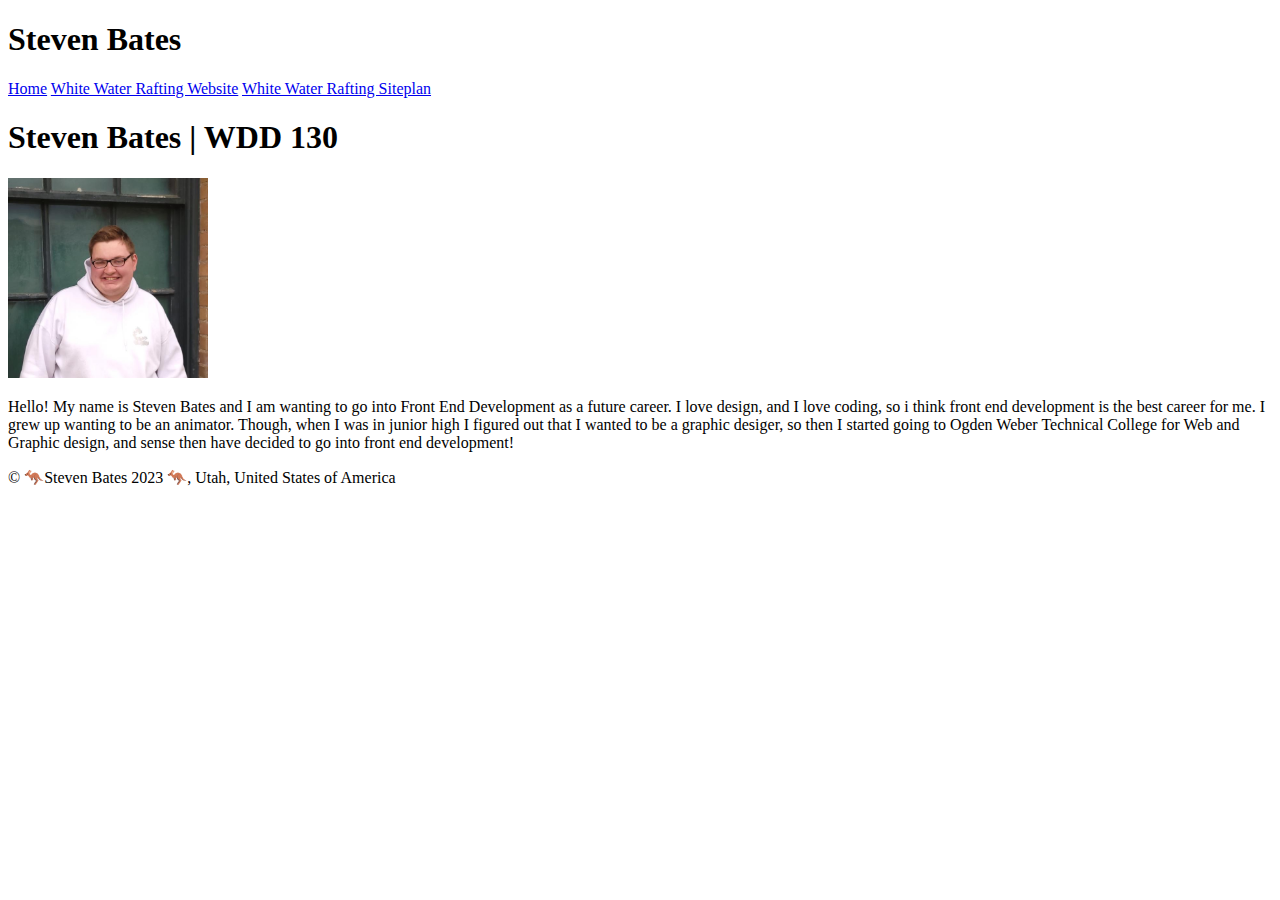
==== index.html @ 32f09856 "adding html and img file to commit" ====
<!DOCTYPE html>
<html lang="en">
    <head>
        <title>Steven Bates' Homepage</title>
        <meta charset="utf-8">
        <meta name="viewport" content="width=device-width,initial-scale=1.0">
    </head>
    <body>
        <header>
            <h1>Steven Bates</h1>
            <nav>
                    <a href="#">Home</a>
                    <a href="wwr/">White Water Rafting Website</a>
                    <a href="wwr/site-plan-rafting.html">White Water Rafting Siteplan</a>
            </nav>
        </header>
        <main>
            <h1>Steven Bates | WDD 130</h1>
            <img src="images/profile.JPG" alt="Hello, I am Steven Bates" width="200">
            <p>Hello! My name is Steven Bates and I am wanting to go into Front End Development as a future career. 
                I love design, and I love coding, so i think front end development is the best career for me. I grew up wanting to be an animator. Though, when I was in junior high
            I figured out that I wanted to be a graphic desiger, so then I started going to Ogden Weber Technical College for Web and Graphic design, and sense then have decided
        to go into front end development!</p>
        </main>
        <footer>
            <p>&copy; 🦘Steven Bates 2023 🦘, Utah, United States of America</p>
        </footer>
    </body>
</html>
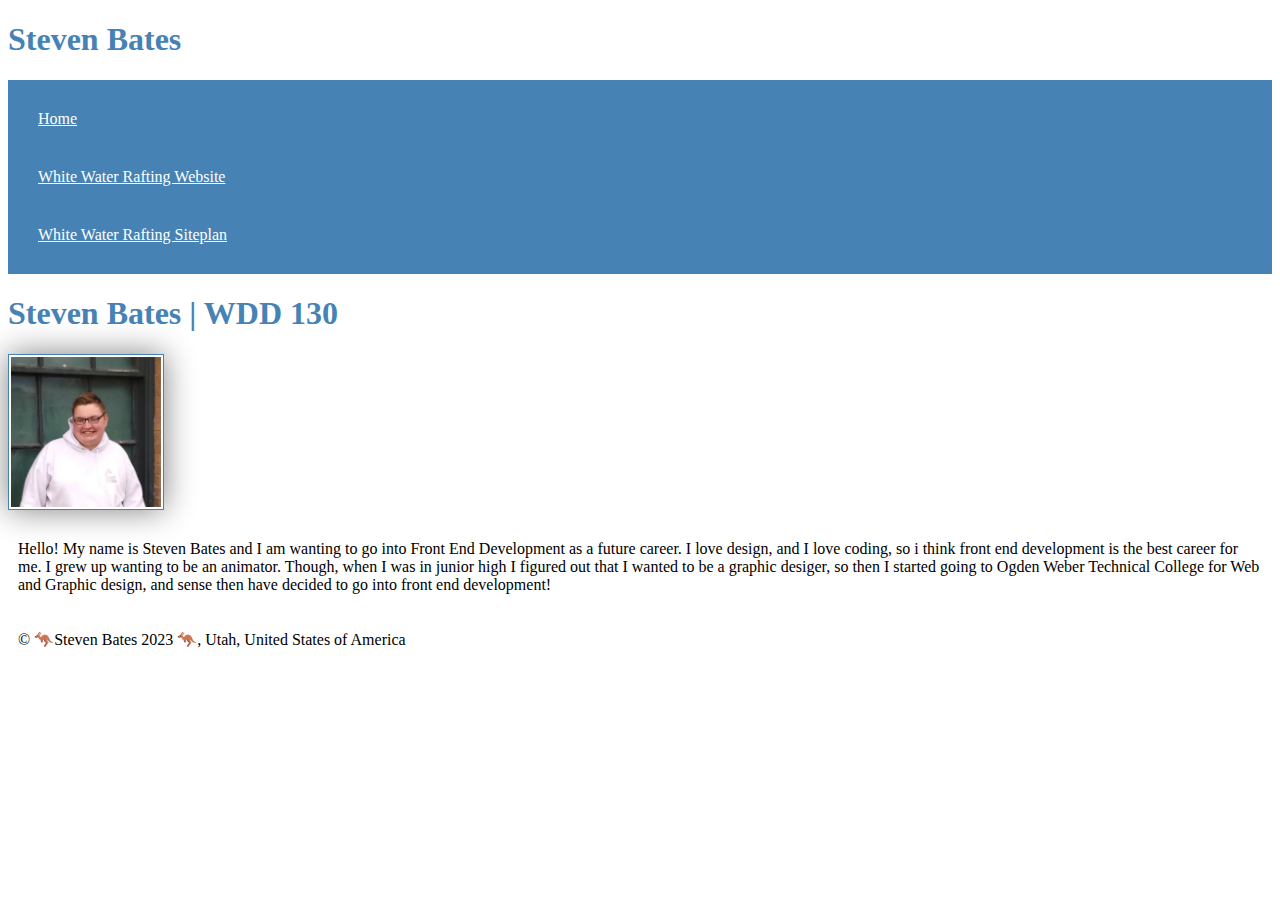
==== commit 3ba9baa3: "css styles" ====
--- a/index.html
+++ b/index.html
@@ -1,9 +1,10 @@
 <!DOCTYPE html>
 <html lang="en">
     <head>
-        <title>Steven Bates' Homepage</title>
+        <title>Steven Bates WDD 130</title>
         <meta charset="utf-8">
         <meta name="viewport" content="width=device-width,initial-scale=1.0">
+        <link rel="stylesheet" href="styles/styles.css">
     </head>
     <body>
         <header>
--- a/styles/styles.css
+++ b/styles/styles.css
@@ -0,0 +1,26 @@
+nav {
+    background-color: steelblue;
+    padding: 10px;
+}
+
+nav a {
+    color: white;
+    display: block;
+    padding: 20px;
+}
+
+h1 {
+    color: steelblue;
+}
+
+img {
+    width: 150px;
+    height: auto;
+    border: 1px solid steelblue;
+    padding: 2px;
+    box-shadow: 0 0 30px gray;
+}
+
+p {
+    padding: 10px;
+}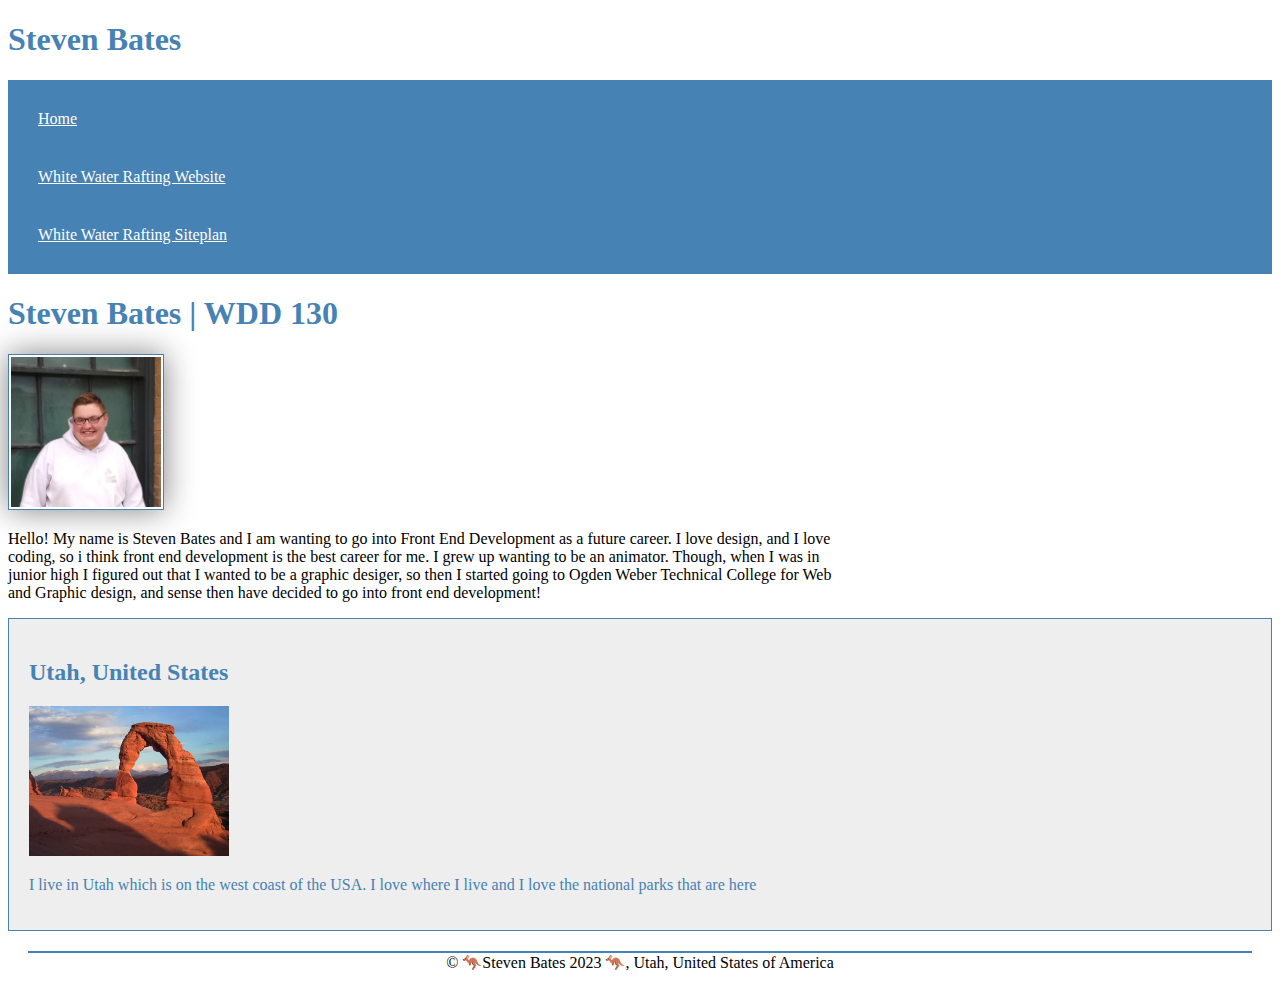
==== commit 84bd3289: "Homepage Enhancement!" ====
--- a/index.html
+++ b/index.html
@@ -4,6 +4,8 @@
         <title>Steven Bates WDD 130</title>
         <meta charset="utf-8">
         <meta name="viewport" content="width=device-width,initial-scale=1.0">
+        <meta name="description" content="Steven Bates, WDD130 course, BYU Pathways, White Water Rafting">
+        <meta name="author" content="Steven Bates">
         <link rel="stylesheet" href="styles/styles.css">
     </head>
     <body>
@@ -23,6 +25,11 @@
             I figured out that I wanted to be a graphic desiger, so then I started going to Ogden Weber Technical College for Web and Graphic design, and sense then have decided
         to go into front end development!</p>
         </main>
+        <aside>
+            <h2>Utah, United States</h2>
+            <img src="images/arch.jpg" alt="arches national park" width="200">
+            <p>I live in Utah which is on the west coast of the USA. I love where I live and I love the national parks that are here</p>
+        </aside>
         <footer>
             <p>&copy; 🦘Steven Bates 2023 🦘, Utah, United States of America</p>
         </footer>
--- a/styles/styles.css
+++ b/styles/styles.css
@@ -13,7 +13,7 @@
     color: steelblue;
 }
 
-img {
+main img {
     width: 150px;
     height: auto;
     border: 1px solid steelblue;
@@ -22,5 +22,28 @@
 }
 
 p {
-    padding: 10px;
+    padding: 0;
+}
+
+main {
+    width: 840px;
+}
+
+aside {
+    margin: auto;
+    border: 1px solid steelblue;
+    background-color: #EEEEEE;
+    padding: 20px;
+    color: steelblue;
+}
+
+aside img {
+    width: 200px;
+    height: auto;
+}
+
+footer p {
+    margin: 20px;
+    border-top: 2px solid steelblue;
+    text-align: center;
 }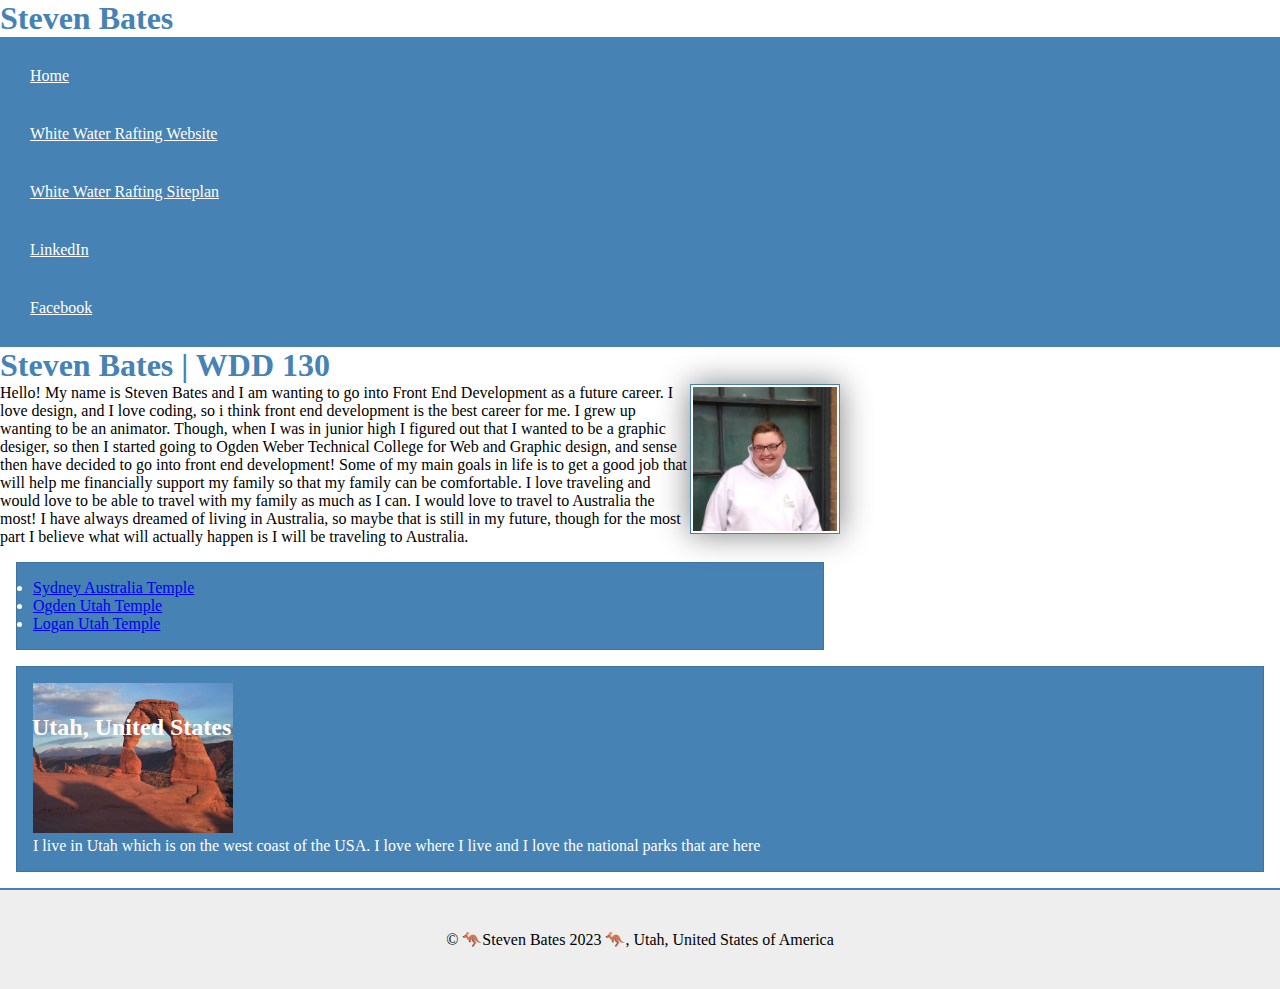
==== commit 251ae738: "Enhancing the Home page, adding some links, more" ====
--- a/index.html
+++ b/index.html
@@ -15,6 +15,8 @@
                     <a href="#">Home</a>
                     <a href="wwr/">White Water Rafting Website</a>
                     <a href="wwr/site-plan-rafting.html">White Water Rafting Siteplan</a>
+                    <a href="https://www.linkedin.com/in/stevenbbatesb3p/">LinkedIn</a>
+                    <a href="https://www.facebook.com/steven.bates.92754">Facebook</a>
             </nav>
         </header>
         <main>
@@ -23,9 +25,16 @@
             <p>Hello! My name is Steven Bates and I am wanting to go into Front End Development as a future career. 
                 I love design, and I love coding, so i think front end development is the best career for me. I grew up wanting to be an animator. Though, when I was in junior high
             I figured out that I wanted to be a graphic desiger, so then I started going to Ogden Weber Technical College for Web and Graphic design, and sense then have decided
-        to go into front end development!</p>
+        to go into front end development! Some of my main goals in life is to get a good job that will help me financially support my family so that my family can be comfortable.
+        I love traveling and would love to be able to travel with my family as much as I can. I would love to travel to Australia the most! I have always dreamed of living in 
+        Australia, so maybe that is still in my future, though for the most part I believe what will actually happen is I will be traveling to Australia.      
+            <ul class="box">
+                <li><a href="https://www.churchofjesuschrist.org/temples/details/sydney-australia-temple?lang=eng">Sydney Australia Temple</a></li>
+                <li><a href="https://www.churchofjesuschrist.org/temples/details/ogden-utah-temple?lang=eng">Ogden Utah Temple</a></li>
+                <li><a href="https://www.churchofjesuschrist.org/temples/details/logan-utah-temple?lang=eng">Logan Utah Temple</a></li>
+            </ul>
         </main>
-        <aside>
+        <aside class="box">
             <h2>Utah, United States</h2>
             <img src="images/arch.jpg" alt="arches national park" width="200">
             <p>I live in Utah which is on the west coast of the USA. I love where I live and I love the national parks that are here</p>
@@ -33,5 +42,5 @@
         <footer>
             <p>&copy; 🦘Steven Bates 2023 🦘, Utah, United States of America</p>
         </footer>
-    </body>
+    </body> <!--Last Modified 5/4/2023-->
 </html>--- a/styles/styles.css
+++ b/styles/styles.css
@@ -1,3 +1,9 @@
+* {
+    margin: 0;
+    padding: 0;
+    box-sizing: border-box;
+}
+
 nav {
     background-color: steelblue;
     padding: 10px;
@@ -19,6 +25,7 @@
     border: 1px solid steelblue;
     padding: 2px;
     box-shadow: 0 0 30px gray;
+    float: right;
 }
 
 p {
@@ -30,20 +37,39 @@
 }
 
 aside {
-    margin: auto;
-    border: 1px solid steelblue;
-    background-color: #EEEEEE;
-    padding: 20px;
-    color: steelblue;
+    position: relative;
+}
+
+aside h2 {
+    position: absolute;
+    top: 47px;
+    left: 15px;
+    z-index: 1;
 }
 
 aside img {
     width: 200px;
     height: auto;
+    opacity: 0.9;
 }
 
 footer p {
     margin: 20px;
+    text-align: center;
+}
+
+footer {
     border-top: 2px solid steelblue;
-    text-align: center;
+    background-color: #EEEEEE;
+    padding: 20px;
+}
+
+/* Class Selectors */
+
+.box {
+    margin: 1rem ;
+    border: 1px solid rgba(0,0,0, .1);
+    padding: 1rem ;
+    background-color: steelblue;
+    color: #ffffff;
 }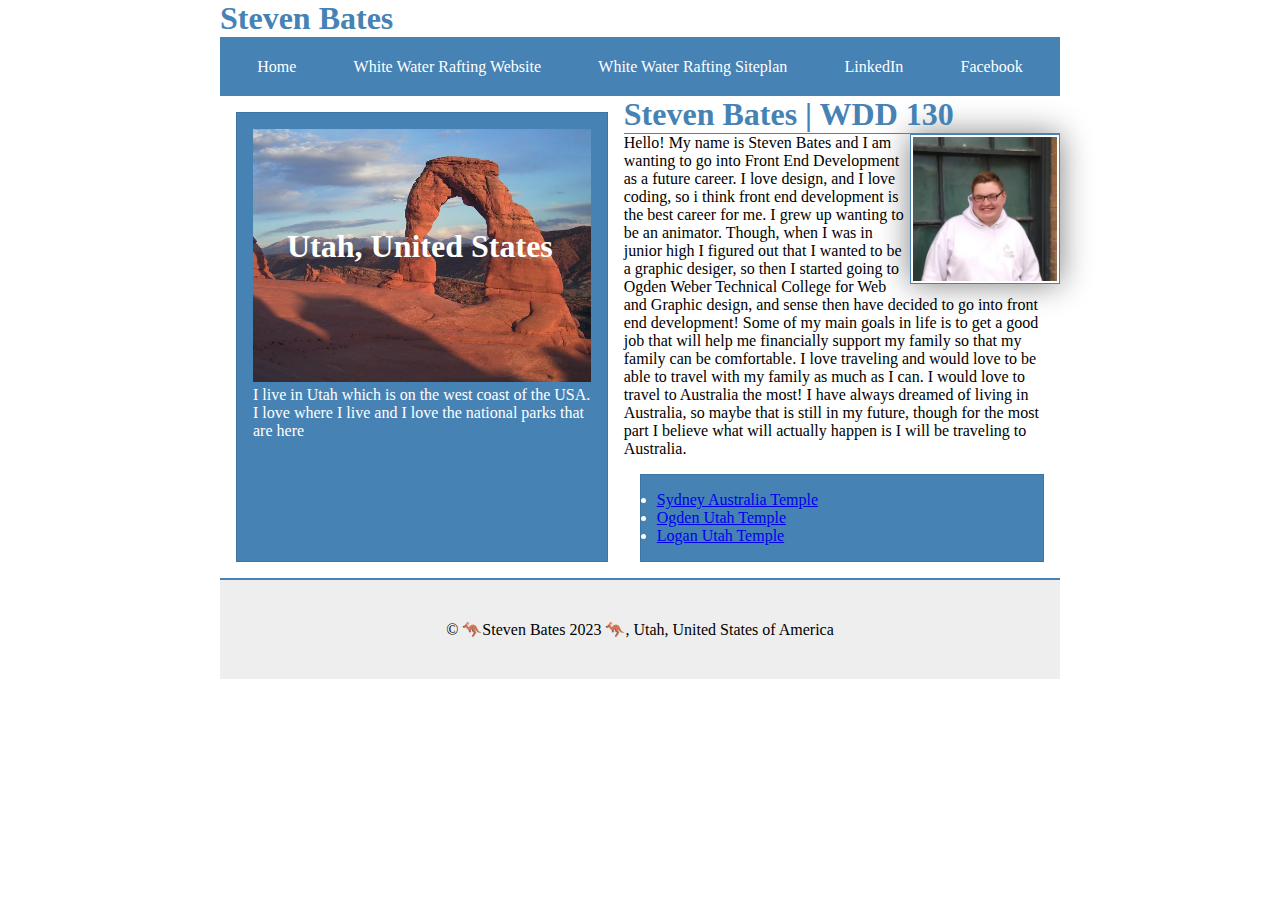
==== commit 53e5851b: "Grid layout" ====
--- a/index.html
+++ b/index.html
@@ -19,26 +19,28 @@
                     <a href="https://www.facebook.com/steven.bates.92754">Facebook</a>
             </nav>
         </header>
-        <main>
-            <h1>Steven Bates | WDD 130</h1>
-            <img src="images/profile.JPG" alt="Hello, I am Steven Bates" width="200">
-            <p>Hello! My name is Steven Bates and I am wanting to go into Front End Development as a future career. 
-                I love design, and I love coding, so i think front end development is the best career for me. I grew up wanting to be an animator. Though, when I was in junior high
-            I figured out that I wanted to be a graphic desiger, so then I started going to Ogden Weber Technical College for Web and Graphic design, and sense then have decided
-        to go into front end development! Some of my main goals in life is to get a good job that will help me financially support my family so that my family can be comfortable.
-        I love traveling and would love to be able to travel with my family as much as I can. I would love to travel to Australia the most! I have always dreamed of living in 
-        Australia, so maybe that is still in my future, though for the most part I believe what will actually happen is I will be traveling to Australia.      
-            <ul class="box">
-                <li><a href="https://www.churchofjesuschrist.org/temples/details/sydney-australia-temple?lang=eng">Sydney Australia Temple</a></li>
-                <li><a href="https://www.churchofjesuschrist.org/temples/details/ogden-utah-temple?lang=eng">Ogden Utah Temple</a></li>
-                <li><a href="https://www.churchofjesuschrist.org/temples/details/logan-utah-temple?lang=eng">Logan Utah Temple</a></li>
-            </ul>
-        </main>
-        <aside class="box">
-            <h2>Utah, United States</h2>
-            <img src="images/arch.jpg" alt="arches national park" width="200">
-            <p>I live in Utah which is on the west coast of the USA. I love where I live and I love the national parks that are here</p>
-        </aside>
+        <div class="grid">
+            <main>
+                <h1>Steven Bates | WDD 130</h1>
+                <img src="images/profile.JPG" alt="Hello, I am Steven Bates" width="200">
+                <p>Hello! My name is Steven Bates and I am wanting to go into Front End Development as a future career. 
+                    I love design, and I love coding, so i think front end development is the best career for me. I grew up wanting to be an animator. Though, when I was in junior high
+                    I figured out that I wanted to be a graphic desiger, so then I started going to Ogden Weber Technical College for Web and Graphic design, and sense then have decided
+                    to go into front end development! Some of my main goals in life is to get a good job that will help me financially support my family so that my family can be comfortable.
+                    I love traveling and would love to be able to travel with my family as much as I can. I would love to travel to Australia the most! I have always dreamed of living in 
+                    Australia, so maybe that is still in my future, though for the most part I believe what will actually happen is I will be traveling to Australia.      
+                <ul class="box">
+                    <li><a href="https://www.churchofjesuschrist.org/temples/details/sydney-australia-temple?lang=eng">Sydney Australia Temple</a></li>
+                    <li><a href="https://www.churchofjesuschrist.org/temples/details/ogden-utah-temple?lang=eng">Ogden Utah Temple</a></li>
+                    <li><a href="https://www.churchofjesuschrist.org/temples/details/logan-utah-temple?lang=eng">Logan Utah Temple</a></li>
+                </ul>
+            </main>
+            <aside class="box">
+                <h2>Utah, United States</h2>
+                <img src="images/arch.jpg" alt="arches national park" width="200">
+                <p>I live in Utah which is on the west coast of the USA. I love where I live and I love the national parks that are here</p>
+            </aside>
+        </div>
         <footer>
             <p>&copy; 🦘Steven Bates 2023 🦘, Utah, United States of America</p>
         </footer>
--- a/styles/styles.css
+++ b/styles/styles.css
@@ -4,19 +4,38 @@
     box-sizing: border-box;
 }
 
+header, .grid, footer {
+    max-width: 840px;
+    margin: 0 auto;
+}
+
+.grid {
+    display: grid;
+    grid-template-columns: 1fr, 1fr;
+}
+
 nav {
+    display: flex;
+    justify-content: space-evenly;
+    align-items: center;
     background-color: steelblue;
-    padding: 10px;
 }
 
 nav a {
     color: white;
     display: block;
     padding: 20px;
+    text-decoration: none;
+}
+
+nav a:hover {
+    background-color: white;
+    color: steelblue;
 }
 
 h1 {
     color: steelblue;
+    border-bottom: 1px solid steelblue;
 }
 
 main img {
@@ -33,22 +52,28 @@
 }
 
 main {
-    width: 840px;
+    grid-column-start: 2;
+    grid-column-end: 3;
 }
 
 aside {
     position: relative;
+    grid-column-start: 1;
+    grid-column-end: 2;
+    grid-row-start: 1;
+    grid-row-end: 2;
 }
 
 aside h2 {
     position: absolute;
-    top: 47px;
-    left: 15px;
+    top: 115px;
+    left: 50px;
     z-index: 1;
+    font-size: 2rem;
 }
 
 aside img {
-    width: 200px;
+    width: 100%;
     height: auto;
     opacity: 0.9;
 }
